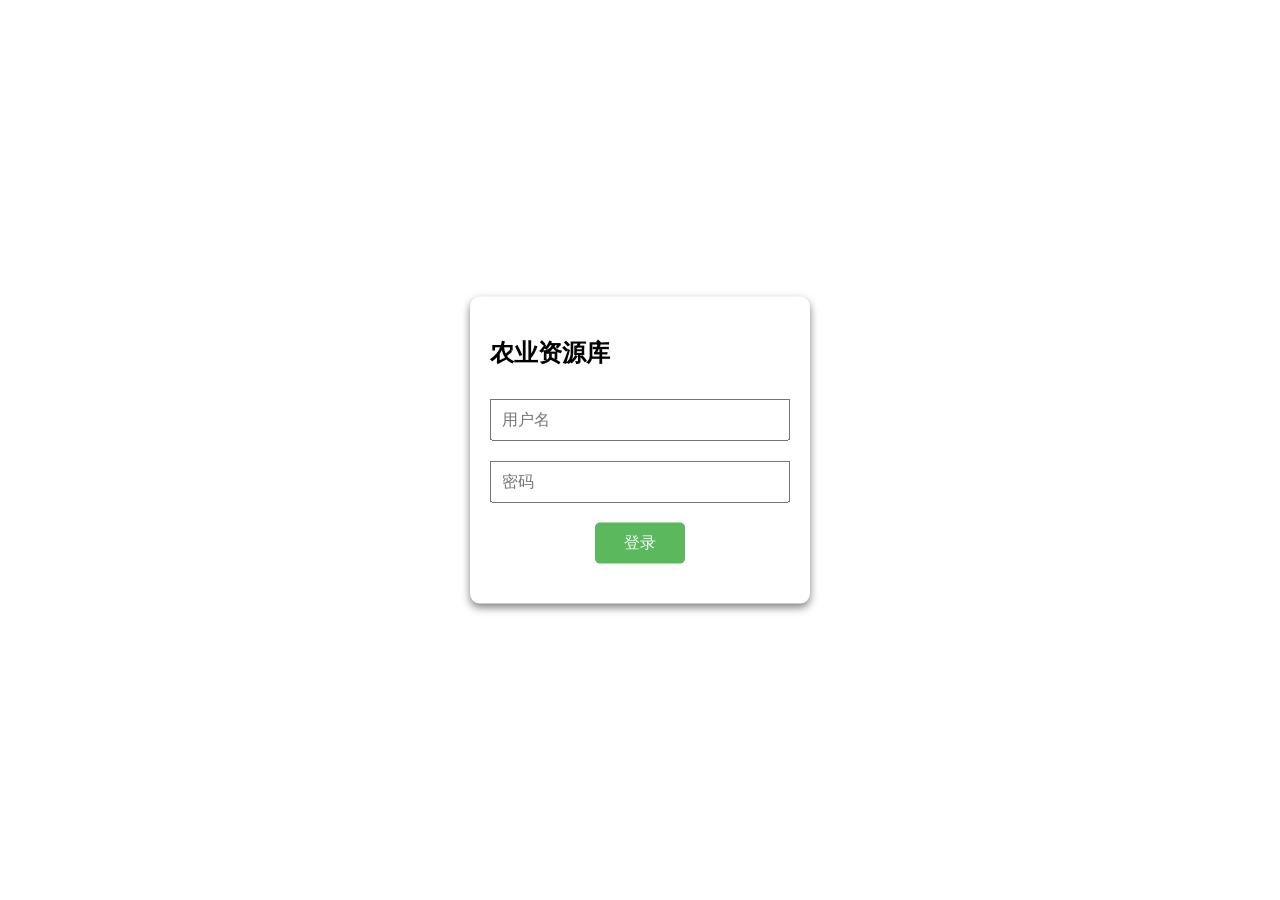
==== Login.html @ 820ff7e9 "000" ====
<!DOCTYPE html>
<html lang="en">
<head>
    <meta charset="UTF-8">
    <title>Login</title>
    <style>
        .login-form {
            display: flex;
            flex-direction: column;
            width: 300px;
            margin: 0 auto;
            position: absolute;
            top: 50%;
            left: 50%;
            transform: translate(-50%, -50%);
            border-radius: 10px;
            box-shadow: 0 4px 8px rgba(0, 0, 0, 0.5);
            padding: 20px;
        }
        .login-form input {
            margin: 10px 0;
            padding: 10px;
            font-size: 16px;
        }
        .login-form button {
            width: 30%;
            padding: 10px;
            border: none;
            border-radius: 5px;
            background-color: #5cb85c;
            color: white;
            font-size: 16px;
            cursor: pointer;
            margin: 10px auto;
        }
        .error {
            color: red;
            margin-top: 10px;
        }
    </style>
</head>
<body>
    <div class="login-form">
        <h2>农业资源库</h2>
        <input type="text" id="username" placeholder="用户名" autocomplete="off" onfocus="clearErrorMessage()">
        <input type="password" id="password" placeholder="密码" autocomplete="off" onfocus="clearErrorMessage()">
        <button onclick="login()">登录</button>
        <div class="error" id="error-message"></div>
    </div>

    <script>
        function login() {
            const errorMessage = document.getElementById('error-message');
            errorMessage.textContent = ''; // 清除错误消息
    
            const username = document.getElementById('username').value;
            const password = document.getElementById('password').value;
    
            const validCredentials = [
                { username: 'Quyi', password: 'woshiwangba' },
                // { username: 'MJAIzuotu', password: 'AItupianmiaoshuci@ZXJBF' }
            ];
    
            const isValid = validCredentials.some(credentials => 
                credentials.username === username && credentials.password === password
            );
    
            if (isValid) {
                sessionStorage.setItem('authenticated', 'true');
                console.log('Login successful, redirecting to index.html');
                window.location.href = 'index.html'; // 你的网站主页
            } else {
                errorMessage.textContent = '用户名或密码错误';
                console.log('Login failed: incorrect username or password');
            }
        }
    
        function clearErrorMessage() {
            const errorMessage = document.getElementById('error-message');
            errorMessage.textContent = ''; // 清除错误消息
        }
    </script>
</body>
</html>
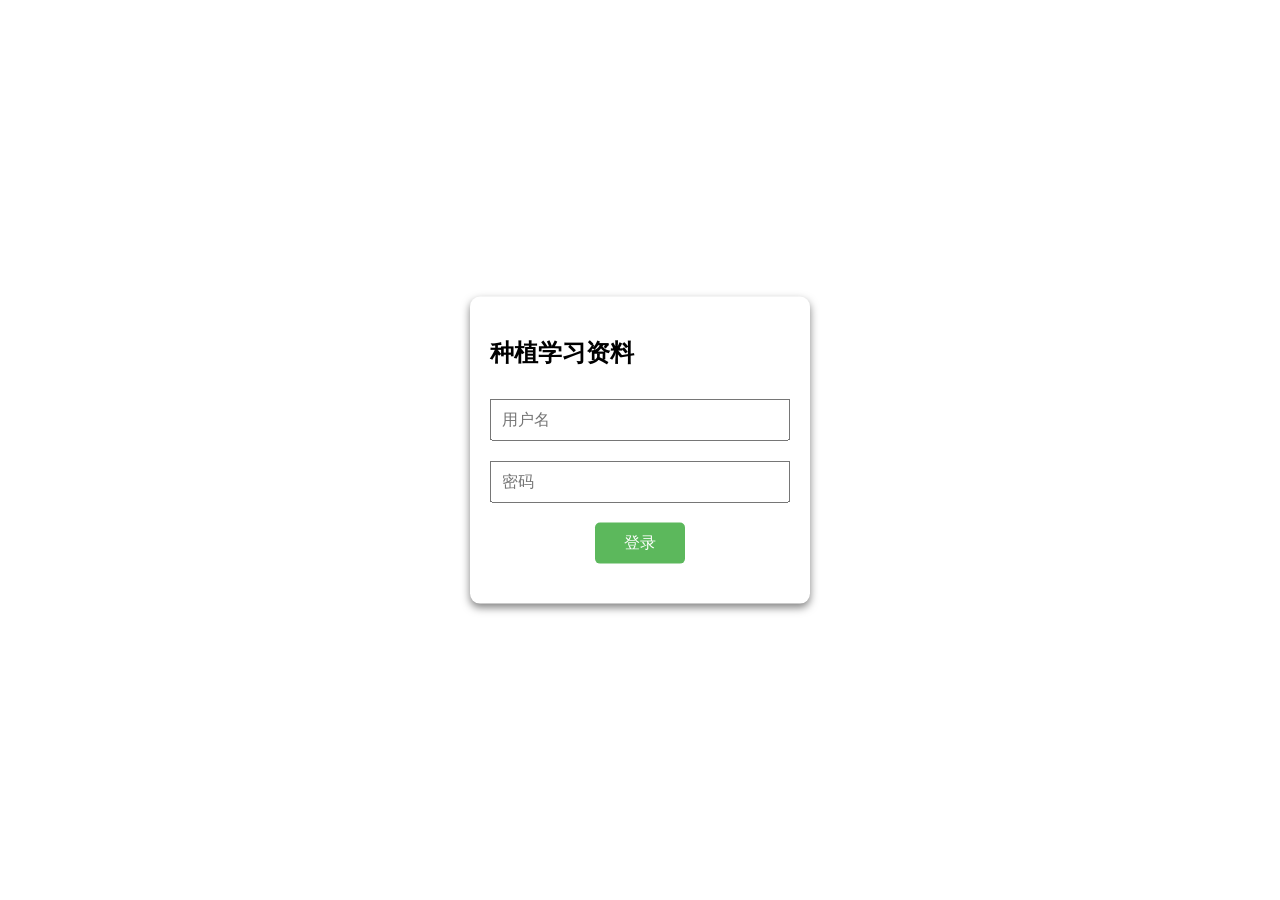
==== commit fc281cd9: "000" ====
--- a/Login.html
+++ b/Login.html
@@ -41,7 +41,7 @@
 </head>
 <body>
     <div class="login-form">
-        <h2>农业资源库</h2>
+        <h2>种植学习资料</h2>
         <input type="text" id="username" placeholder="用户名" autocomplete="off" onfocus="clearErrorMessage()">
         <input type="password" id="password" placeholder="密码" autocomplete="off" onfocus="clearErrorMessage()">
         <button onclick="login()">登录</button>
